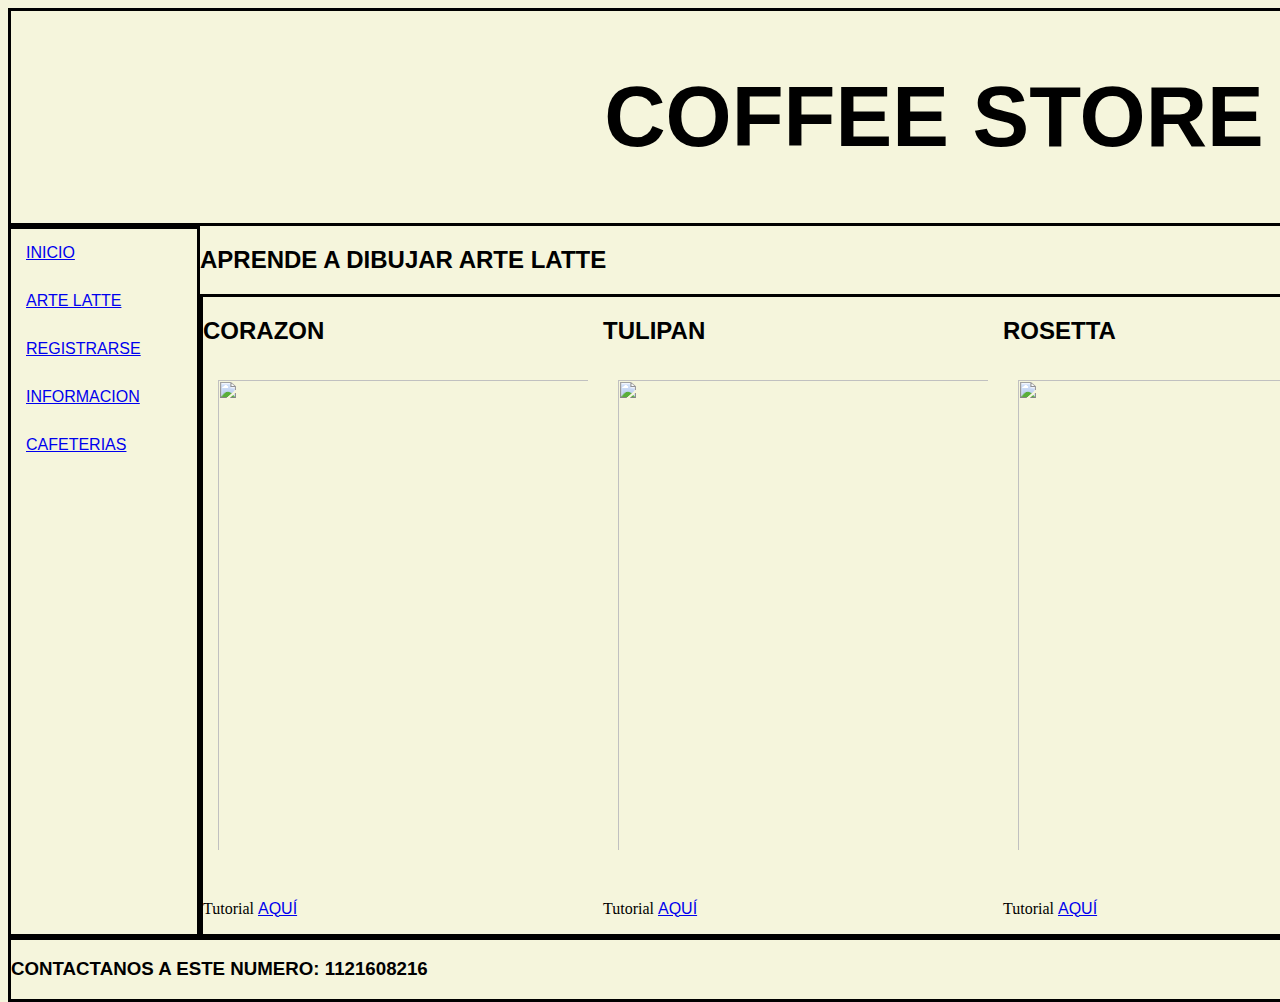
==== paginas/artelatte.html @ 66deedcc "primer repositorio" ====
<!DOCTYPE html>
<html lang="en">
<head>
    <meta charset="UTF-8">
    <meta http-equiv="X-UA-Compatible" content="IE=edge">
    <meta name="viewport" content="width=device-width, initial-scale=1.0">
    <link rel="stylesheet" href="../estilos.css">
    <title>COFFEE STORE</title>
</head>
<body id="grillaAreas">
    <header class="border">
        <h1>COFFEE STORE</h1>
    </header>
    <section id="productos" class="border tutorialesFlex">
        <article>
            <h2>CORAZON</h2>
            <img src="https://i.pinimg.com/originals/b4/f3/95/b4f39574cf3332304207e8fe2b18a823.jpg" alt="">
            <p>Tutorial <a href="https://www.youtube.com/watch?v=i4xTz_OwlSQ">AQUÍ</a></p>
        </article>
        <article>
            <h2>TULIPAN</h2>
            <img src="https://cafejurado.com/blog/wp-content/uploads/2021/05/coffee_latte_art-1024x1024.jpg" alt="">
            <p>Tutorial <a href="https://www.youtube.com/watch?v=hfQVpW-Dt5Y">AQUÍ</a></p>
        </article>
        <article>
            <h2>ROSETTA</h2>
            <img src="https://uncafeci.to/wp-content/uploads/2021/08/arte-latte-rosetta.jpg" alt="">
            <p>Tutorial <a href="https://www.youtube.com/watch?v=551QIBFu4mU">AQUÍ</a></p>
        </article>
    </section>

    <section id="galeria">
        <h2>APRENDE A DIBUJAR ARTE LATTE</h2>

    </section>
    <nav class="border menuFlex menu">
        <span> <a href="inicio.html">INICIO</a></span>
        <span> <a href="artelatte.html">ARTE LATTE</a></span>
        <span> <a href="registrarse.html">REGISTRARSE</a></span>
        <span> <a href="faq.html">INFORMACION</a></span>
        <span> <a href="cafeterias.html">CAFETERIAS</a></span>
    </nav>
    
    <footer class="border">
        <h3>CONTACTANOS A ESTE NUMERO: 1121608216</h3>
    </footer>
</body>
</html>
---- estilos.css ----
* {
    margin: 2;
    padding: 2;
    font-family: sans-serif;
    box-sizing: border-box;
    
}
body {
    width: 100%;
    height: 100vh;
    background-color: beige;
    
}  

/*ESTILOS CSS*/
header {
    background-image: url("https://i.pinimg.com/originals/98/33/e2/9833e22c4361d1185913336f82046a43.jpg");
    background-repeat: no-repeat;
    background-position: center center;
    background-size: cover;
}
h1 {
    text-align: right;
    font-size: 85px;
    padding-right: 10%;
}
section h1 {
    text-align: left;
    font-size: 30px;
    padding-left: 10%;
    
}
h2 {
    font-family: Verdana, Geneva, Tahoma, sans-serif;
}
 #h2Registro {
     text-align: right;
     padding-right: 10%;
 }
span {
    margin: 5px;
    padding: 10px;
    
}

span:hover {
    border-left: solid 10px grey;
}

.border {
    border: solid black;
}
img {
    width: 400px;
    height: 500px;
    padding: 15px;
}
form {
    width: 50%;
    text-align: center;
}
p {
    font-family:Cambria, Cochin, Georgia, Times, 'Times New Roman', serif;
}
/*GRILLAS*/
#grillaAreas {
    display: grid;
    grid-template-areas:
    "cabeza cabeza cabeza"
    "menu cuerpo cuerpo"
    "menu productos productos"
    "pie pie pie"
    ;
    grid-template-columns: 15% auto 20%;
    grid-template-rows: 1fr 2fr 2fr 1fr 1fr;
}   
header {
    grid-area: cabeza;
}

#productos {
    grid-area: productos;
}

#galeria {
    grid-area: cuerpo;
}
nav {
    grid-area: menu;
}
footer {
    grid-area: pie;
}


/* FLEX */

.menuFlex {
    display: flex;
    flex-flow: column nowrap;
}

.tutorialesFlex {
    display: flex;
    flex-flow: row nowrap;
}

.formFlex {
    display: flex;
    flex-flow: column nowrap;
}

.cafeteriasFlex {
    display: flex;
    flex-flow: row nowrap;
}

.cafeFlex {
    display: flex;
    flex-flow: row wrap;
}

/*MEDIA QUERIES*/
/*tablet*/
@media (min-width: 481px) and (max-width: 1023px) {
    #grillaAreas {
        grid-template-areas: 
        "cabeza cabeza"
        "menu menu"
        "cuerpo cuerpo"
        "productos productos"
        "pie pie"
        ;
        grid-template-columns: 50% 50%;
        grid-template-rows: 1fr 1fr 2fr 2fr 1fr;
    }

    .menuFlex {
        flex-flow: row wrap;
    }
    
    img {
        width: 250px;
        height: 250px;
    }
    .cafeteriasFlex {
        flex-flow: row wrap;
    }
    
    .cafeFlex {
        flex-flow: row wrap;
    }
    .tutorialesFlex {
        flex-flow: row wrap;
    }
}

/*smartphone*/
@media (max-width: 480px) {
    #grillaAreas {
        grid-template-areas:
        "cabeza"
        "menu"
        "cuerpo"
        "productos" 
        "pie"
        ;
        grid-template-columns: 100%;
        grid-template-rows: 1fr 1fr 2fr 2fr 1fr;
    }
    .tutorialesFlex {
        flex-flow: column nowrap;
    }
    .cafeteriasFlex {
        flex-flow: column nowrap;
    }
}
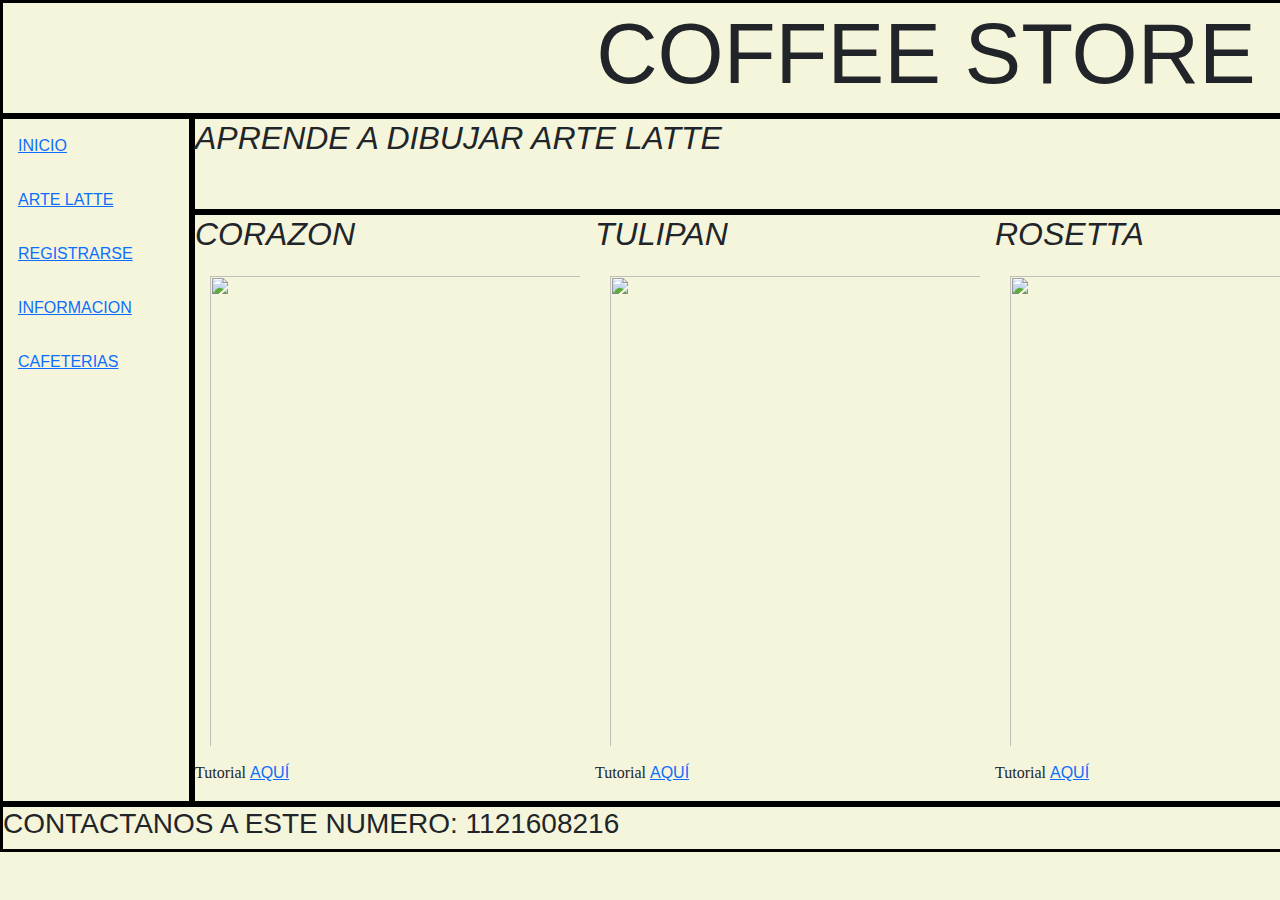
==== commit 3a61d0f0: "bootstrap 2" ====
--- a/paginas/artelatte.html
+++ b/paginas/artelatte.html
@@ -4,36 +4,37 @@
     <meta charset="UTF-8">
     <meta http-equiv="X-UA-Compatible" content="IE=edge">
     <meta name="viewport" content="width=device-width, initial-scale=1.0">
+    <link rel="stylesheet" href="../css/bootstrap.css">
     <link rel="stylesheet" href="../estilos.css">
     <title>COFFEE STORE</title>
 </head>
 <body id="grillaAreas">
-    <header class="border">
+    <header class="border1">
         <h1>COFFEE STORE</h1>
     </header>
-    <section id="productos" class="border tutorialesFlex">
+    <section id="productos" class="border1 tutorialesFlex">
         <article>
             <h2>CORAZON</h2>
-            <img src="https://i.pinimg.com/originals/b4/f3/95/b4f39574cf3332304207e8fe2b18a823.jpg" alt="">
+            <img class="transicion" src="https://i.pinimg.com/originals/b4/f3/95/b4f39574cf3332304207e8fe2b18a823.jpg" alt="">
             <p>Tutorial <a href="https://www.youtube.com/watch?v=i4xTz_OwlSQ">AQUÍ</a></p>
         </article>
         <article>
             <h2>TULIPAN</h2>
-            <img src="https://cafejurado.com/blog/wp-content/uploads/2021/05/coffee_latte_art-1024x1024.jpg" alt="">
+            <img class="transicion" src="https://cafejurado.com/blog/wp-content/uploads/2021/05/coffee_latte_art-1024x1024.jpg" alt="">
             <p>Tutorial <a href="https://www.youtube.com/watch?v=hfQVpW-Dt5Y">AQUÍ</a></p>
         </article>
         <article>
             <h2>ROSETTA</h2>
-            <img src="https://uncafeci.to/wp-content/uploads/2021/08/arte-latte-rosetta.jpg" alt="">
+            <img class="transicion" src="https://uncafeci.to/wp-content/uploads/2021/08/arte-latte-rosetta.jpg" alt="">
             <p>Tutorial <a href="https://www.youtube.com/watch?v=551QIBFu4mU">AQUÍ</a></p>
         </article>
     </section>
 
-    <section id="galeria">
+    <section id="galeria" class="border1">
         <h2>APRENDE A DIBUJAR ARTE LATTE</h2>
 
     </section>
-    <nav class="border menuFlex menu">
+    <nav class="border1 menuFlex menu">
         <span> <a href="inicio.html">INICIO</a></span>
         <span> <a href="artelatte.html">ARTE LATTE</a></span>
         <span> <a href="registrarse.html">REGISTRARSE</a></span>
@@ -41,7 +42,7 @@
         <span> <a href="cafeterias.html">CAFETERIAS</a></span>
     </nav>
     
-    <footer class="border">
+    <footer class="border1">
         <h3>CONTACTANOS A ESTE NUMERO: 1121608216</h3>
     </footer>
 </body>
--- a/estilos.css
+++ b/estilos.css
@@ -32,6 +32,7 @@
 }
 h2 {
     font-family: Verdana, Geneva, Tahoma, sans-serif;
+    font-style: oblique;
 }
  #h2Registro {
      text-align: right;
@@ -47,7 +48,7 @@
     border-left: solid 10px grey;
 }
 
-.border {
+.border1 {
     border: solid black;
 }
 img {
@@ -62,6 +63,16 @@
 p {
     font-family:Cambria, Cochin, Georgia, Times, 'Times New Roman', serif;
 }
+
+.transicion {
+    transition: width 2s;
+}
+
+.transicion:hover {
+    width: 50vh;
+}
+
+
 /*GRILLAS*/
 #grillaAreas {
     display: grid;
@@ -174,6 +185,12 @@
     .cafeteriasFlex {
         flex-flow: column nowrap;
     }
+    .menuFlex {
+        flex-flow: row wrap;
+    }
+    nav {
+        text-align: center;
+    }
 }
 
     
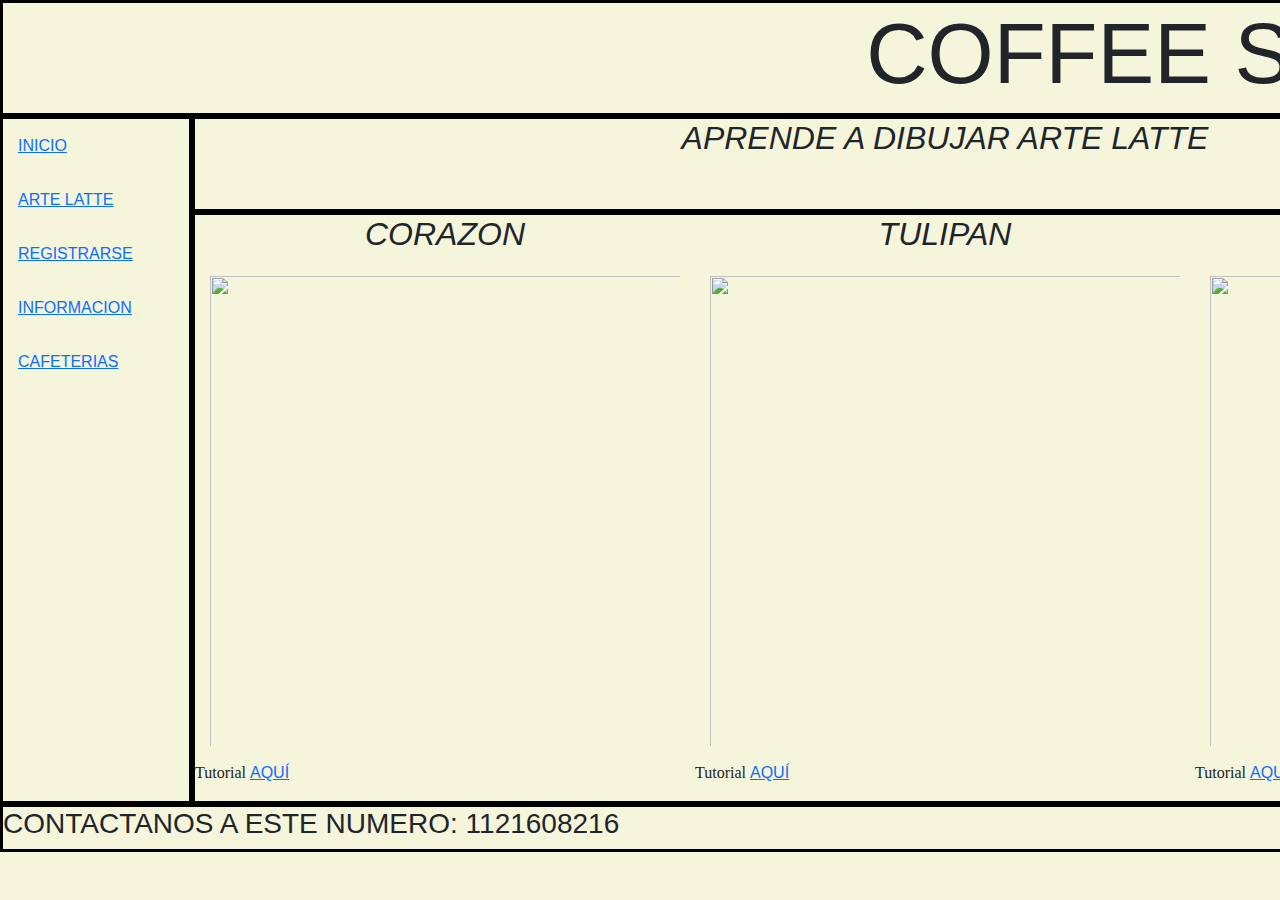
==== commit 7bb057a7: "2da entrega proyecto" ====
--- a/paginas/artelatte.html
+++ b/paginas/artelatte.html
@@ -10,22 +10,22 @@
 </head>
 <body id="grillaAreas">
     <header class="border1">
-        <h1>COFFEE STORE</h1>
+        <h1 class="textoAnimado">COFFEE STORE</h1>
     </header>
     <section id="productos" class="border1 tutorialesFlex">
         <article>
             <h2>CORAZON</h2>
-            <img class="transicion" src="https://i.pinimg.com/originals/b4/f3/95/b4f39574cf3332304207e8fe2b18a823.jpg" alt="">
+            <img src="https://i.pinimg.com/originals/b4/f3/95/b4f39574cf3332304207e8fe2b18a823.jpg" alt="">
             <p>Tutorial <a href="https://www.youtube.com/watch?v=i4xTz_OwlSQ">AQUÍ</a></p>
         </article>
         <article>
             <h2>TULIPAN</h2>
-            <img class="transicion" src="https://cafejurado.com/blog/wp-content/uploads/2021/05/coffee_latte_art-1024x1024.jpg" alt="">
+            <img src="https://cafejurado.com/blog/wp-content/uploads/2021/05/coffee_latte_art-1024x1024.jpg" alt="">
             <p>Tutorial <a href="https://www.youtube.com/watch?v=hfQVpW-Dt5Y">AQUÍ</a></p>
         </article>
         <article>
             <h2>ROSETTA</h2>
-            <img class="transicion" src="https://uncafeci.to/wp-content/uploads/2021/08/arte-latte-rosetta.jpg" alt="">
+            <img src="https://uncafeci.to/wp-content/uploads/2021/08/arte-latte-rosetta.jpg" alt="">
             <p>Tutorial <a href="https://www.youtube.com/watch?v=551QIBFu4mU">AQUÍ</a></p>
         </article>
     </section>
--- a/estilos.css
+++ b/estilos.css
@@ -33,6 +33,7 @@
 h2 {
     font-family: Verdana, Geneva, Tahoma, sans-serif;
     font-style: oblique;
+    text-align: center;
 }
  #h2Registro {
      text-align: right;
@@ -52,7 +53,7 @@
     border: solid black;
 }
 img {
-    width: 400px;
+    width: 500px;
     height: 500px;
     padding: 15px;
 }
@@ -71,8 +72,21 @@
 .transicion:hover {
     width: 50vh;
 }
-
-
+/*Animaciones*/
+.textoAnimado {
+    animation-name: texto;
+    animation-duration: 1s;
+    animation-iteration-count: 1;
+
+}
+@keyframes texto {
+    from {
+    transform: translateX(1300px);
+    }
+    to {
+        transform: translate(0);
+    }
+}
 /*GRILLAS*/
 #grillaAreas {
     display: grid;
@@ -143,7 +157,7 @@
         "pie pie"
         ;
         grid-template-columns: 50% 50%;
-        grid-template-rows: 1fr 1fr 2fr 2fr 1fr;
+        grid-template-rows: 1fr 1fr 1fr 1fr 1fr;
     }
 
     .menuFlex {
@@ -177,7 +191,7 @@
         "pie"
         ;
         grid-template-columns: 100%;
-        grid-template-rows: 1fr 1fr 2fr 2fr 1fr;
+        grid-template-rows: 1fr 1fr 1fr 1fr 1fr;
     }
     .tutorialesFlex {
         flex-flow: column nowrap;
@@ -191,6 +205,13 @@
     nav {
         text-align: center;
     }
-}
-
-    
+    img {
+        width: 300px;
+        height: 300px;
+    }
+    #galeria {
+        text-align: center;
+    }
+}
+
+    
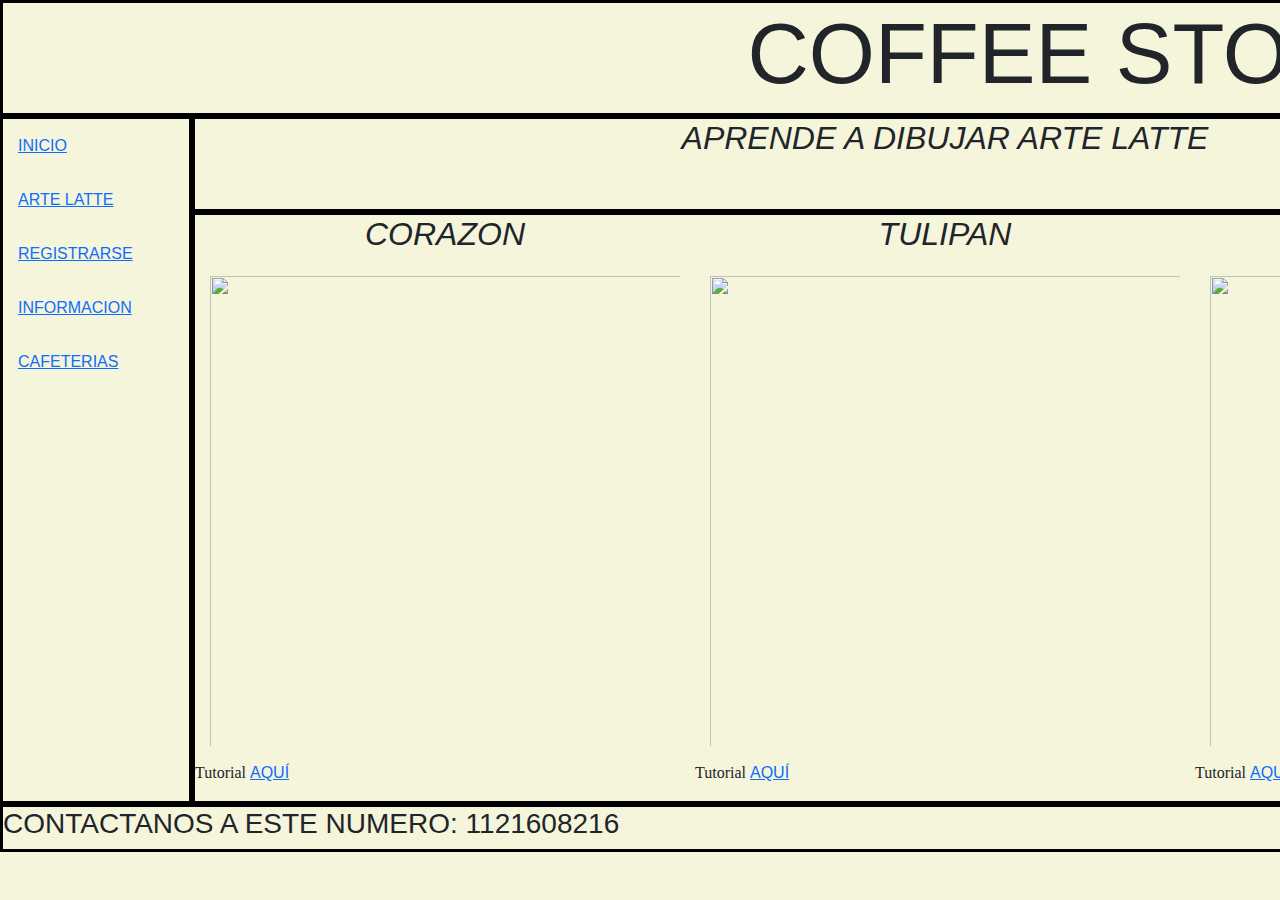
==== commit fa2a0f8c: "agregando bootstrap h1" ====
--- a/paginas/artelatte.html
+++ b/paginas/artelatte.html
@@ -10,7 +10,7 @@
 </head>
 <body id="grillaAreas">
     <header class="border1">
-        <h1 class="textoAnimado">COFFEE STORE</h1>
+        <h1 class="textoAnimado container">COFFEE STORE</h1>
     </header>
     <section id="productos" class="border1 tutorialesFlex">
         <article>
